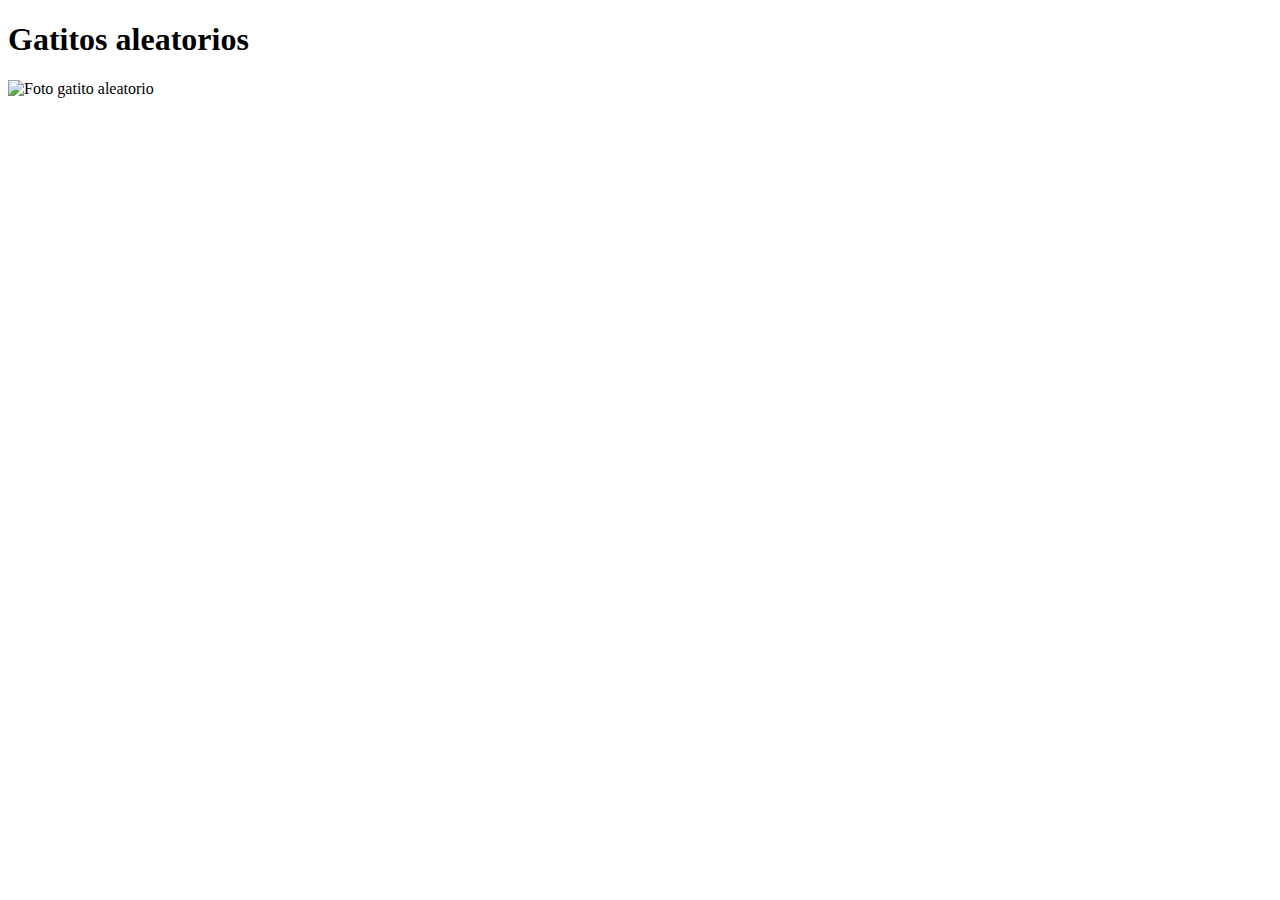
==== apuntesPorClase/index_clase03.html @ 0828269d "Clase 3 finalizada" ====
<!DOCTYPE html>
<html lang="es">
<head>
    <meta charset="UTF-8">
    <meta name="viewport" content="width=device-width, initial-scale=1.0">
    <title>Consume tu primera API REST</title>
</head>
<body>
    <h1>Gatitos aleatorios</h1>

    <img alt="Foto gatito aleatorio">

    <script>
        /**
         * N3.1: Para el desarrollo de esta clase se utilizara la API gratuita y publica the cat.
         * Documentación oficial
         * https://thecatapi.com/
         */
        console.log('Hello, world')

        /**
         * N3.2: Se crea una constante con al url de la API como sale en la documentación oficial, en la sección Quick Start.
         */
        const URL = 'https://api.thecatapi.com/v1/images/search';

        /**
         * N3.4: Se utiliza la función fetch() para retornar una promesa.
         * Se utiliza el método then() para convertir la respuesta el algo que javascript pueda entender, en esta caso, sera un json.
         * Se utiliza un segundo método then() para recibir los datos de la API.
         * Se agrega la ruta o source de la imagen, utilizando la promesa data se llama al primer elemento del arreglo, es decir, la 
         *      posición cero, y después se solicita el atributo url.
         */
        fetch(URL)
            .then(res => res.json())
            .then(data => {
                const img = document.querySelector('img');
                img.src = data[0].url;
            });
    </script>
</body>
</html>
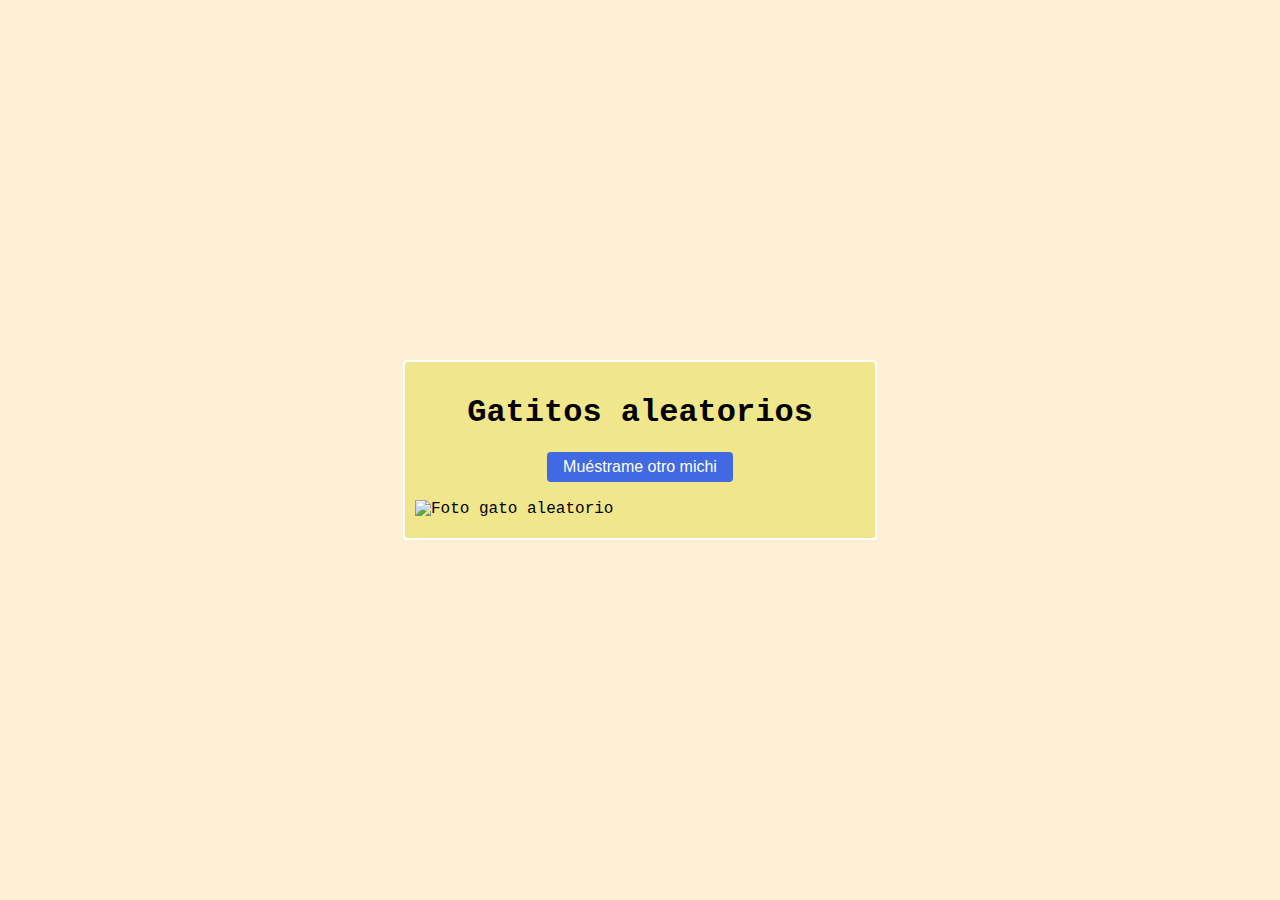
==== commit 6ad72a91: "Desafio clase 3 finalizado." ====
--- a/apuntesPorClase/index_clase03.html
+++ b/apuntesPorClase/index_clase03.html
@@ -4,11 +4,55 @@
     <meta charset="UTF-8">
     <meta name="viewport" content="width=device-width, initial-scale=1.0">
     <title>Consume tu primera API REST</title>
+    <style>
+        body{
+            padding: 0;
+            margin: 0;
+            box-sizing: border-box;
+            font-family: 'Courier New', Courier, monospace;
+            background-color: papayawhip;
+        }
+        .main-container {
+            display: flex;
+            justify-content: center;
+            align-items: center;
+            height: 100vh;
+        }
+        .cat-container {
+            display: flex;
+            flex-direction: column;
+            align-items: center;
+            border: 2px solid white;
+            padding: 10px;
+            border-radius: 4px;
+            width: 50vh;
+            background-color: khaki;
+        }
+        .cat-container button {
+            background: royalblue;
+            color: white;
+            border: none;
+            border-radius: 4px;
+            padding: 6px 16px;
+            margin-bottom: 8px;
+            cursor: pointer;
+            font-size: medium;
+        }
+        .cat-container img {
+            width: 100%;
+            padding: 10px 0;
+        }
+    </style>
 </head>
 <body>
-    <h1>Gatitos aleatorios</h1>
+    <main class="main-container">
+        <section class="cat-container">
+            <h1>Gatitos aleatorios</h1>
+            <button>Muéstrame otro michi</button>
 
-    <img alt="Foto gatito aleatorio">
+            <img alt="Foto gato aleatorio">
+        </section>
+    </main>
 
     <script>
         /**
@@ -30,12 +74,30 @@
          * Se agrega la ruta o source de la imagen, utilizando la promesa data se llama al primer elemento del arreglo, es decir, la 
          *      posición cero, y después se solicita el atributo url.
          */
-        fetch(URL)
-            .then(res => res.json())
-            .then(data => {
-                const img = document.querySelector('img');
-                img.src = data[0].url;
-            });
+        // fetch(URL)
+        //     .then(res => res.json())
+        //     .then(data => {
+        //         const img = document.querySelector('img');
+        //         img.src = data[0].url;
+        //     });
+
+        /**
+         * RETO DE LA CLASE
+         * 1. Crear un botón en el html y que al presionarlo, recargue la imagen. Este botón debe tener su propio evento.
+         * 2. Utilizar async/await para el llamado a la API.
+         */
+        const btnRandom = document.querySelector("button");
+        const image = document.querySelector('img');
+
+        btnRandom.addEventListener('click', getCats);
+
+        async function getCats() {
+            const response = await fetch(URL);
+            const data = await response.json();
+
+            image.src = data[0].url;
+        }
+        getCats();
     </script>
 </body>
 </html>